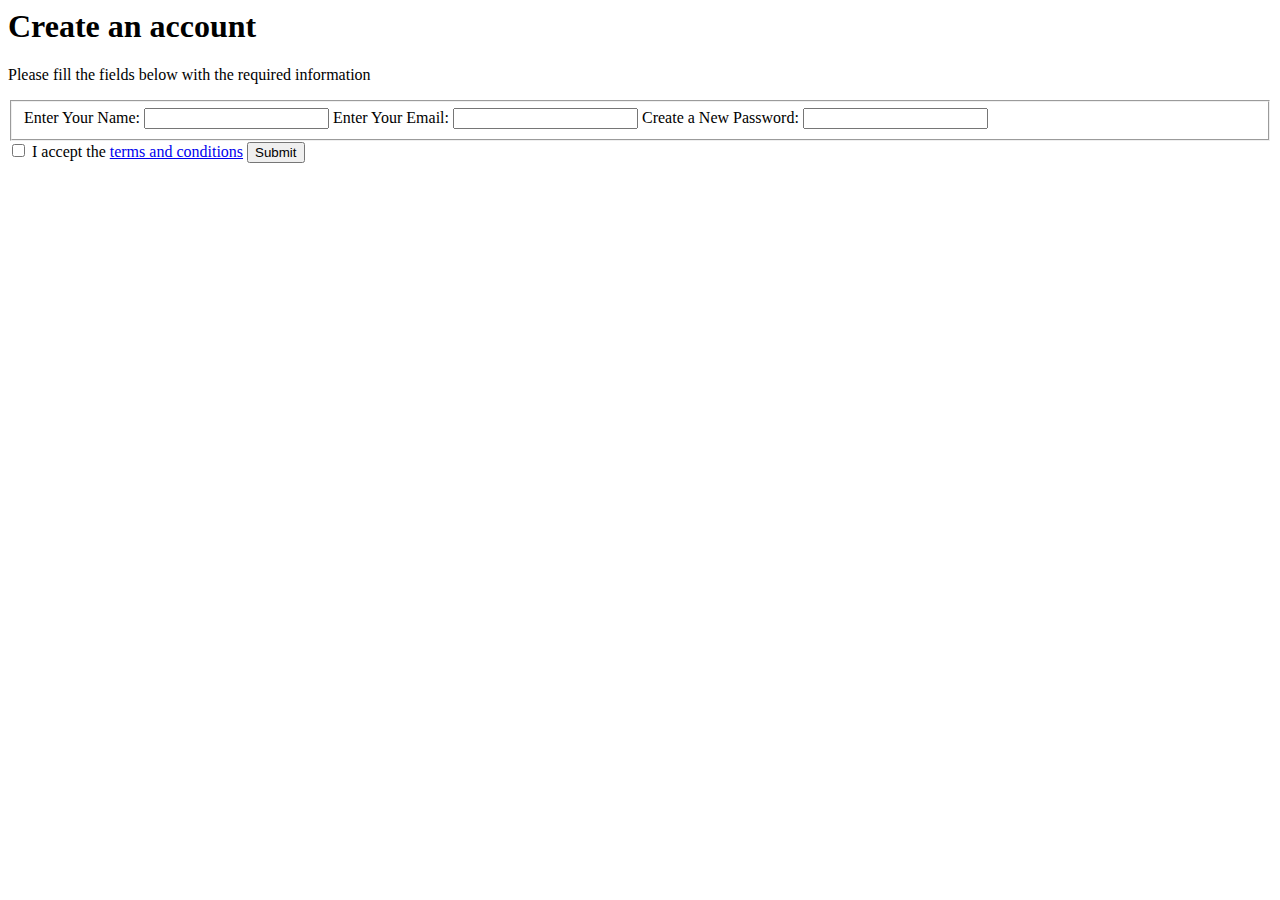
==== client/registration.html @ 0c79a201 "Rename registration.html to client/registration.html" ====
<html lang="en">
<head>
    <meta charset="UTF-8">
    <meta http-equiv="X-UA-Compatible" content="IE=edge">
    <meta name="viewport" content="width=device-width, initial-scale=1.0">
    <link rel="stylesheet" href="style.css">
    <title>Bug Reporting System</title>
</head>
<body>
    <h1>Create an account</h1>
    <p>Please fill the fields below with the required information</p>
    <form method="post">
      <fieldset>
        <label for="first-name">Enter Your Name: <input id="first-name" name="first-name" type="text" required /></label>
        <label for="email">Enter Your Email: <input id="email" name="email" type="email" required /></label>
        <label for="new-password">Create a New Password: <input id="new-password" name="new-password" type="password" pattern="[a-z0-9._%+-]+@[a-z0-9.-]+\.[a-z]{2, 3}$" required /></label>
      </fieldset>
      <label for="terms-and-conditions">
        <input class="inline" id="terms-and-conditions" type="checkbox" required name="terms-and-conditions" /> I accept the <a href=#>terms and conditions</a>
      </label>
      <input type="submit" value="Submit" />
    </form>
</body>
</html>
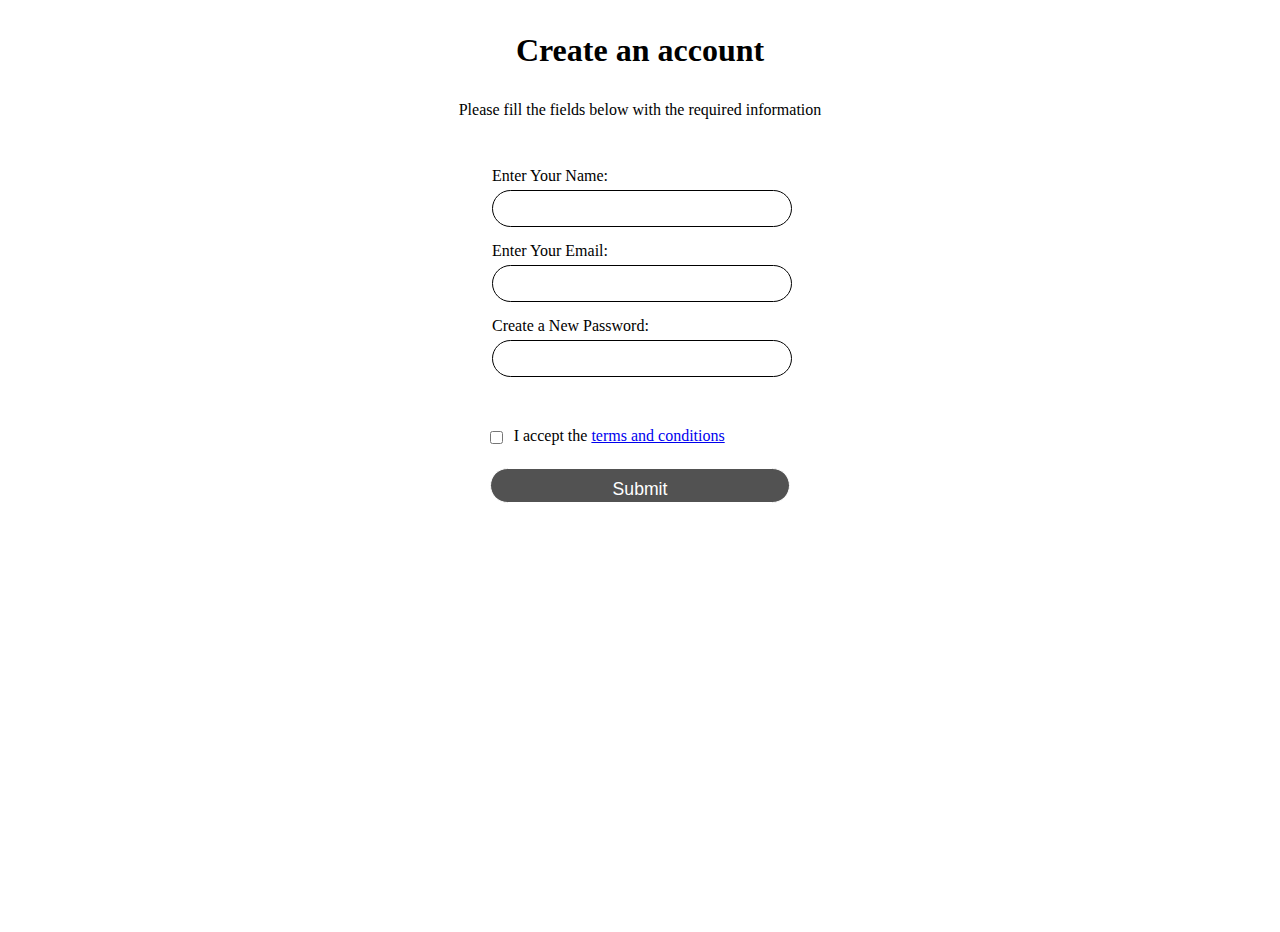
==== commit ef984696: "Merge pull request #3 from MJ23x/main" ====
--- a/client/registration.html
+++ b/client/registration.html
@@ -3,7 +3,7 @@
     <meta charset="UTF-8">
     <meta http-equiv="X-UA-Compatible" content="IE=edge">
     <meta name="viewport" content="width=device-width, initial-scale=1.0">
-    <link rel="stylesheet" href="style.css">
+    <link rel="stylesheet" href="registration.css">
     <title>Bug Reporting System</title>
 </head>
 <body>
--- a/client/registration.css
+++ b/client/registration.css
@@ -0,0 +1,79 @@
+body {
+    width: 100%;
+    height: 100vh;
+    margin: 0;
+    color: #f5f6f7;
+    font-family: Tahoma;
+    font-size: 16px;
+  }
+  
+  h1, p {
+    color: #000;
+    margin: 1em auto;
+    text-align: center;
+  }
+  
+  form {
+    width: 300px;
+    max-width: 500px;
+    margin: 0 auto;
+    padding-bottom: 2em;
+    align-items: center;
+  }
+  
+  fieldset {
+    border: none;
+    padding: 2rem 0;
+  }
+  
+  fieldset:last-of-type {
+    border-bottom: none;
+  }
+  
+  label {
+    color:#000 ;
+    margin-bottom: 20px;
+  }
+  
+  input {
+    width: 100%;
+    min-height: 2em;
+  }
+  
+  input {
+    width: 300px;
+    display: flex;
+    justify-content: center;
+    align-items: center;
+    border-radius: 20px;
+    border: 1px solid #000;
+    cursor: pointer;
+    padding: 10px;
+    margin-top: 5px;
+    margin-bottom: 15px;
+  }
+  
+  .inline {
+    width: unset;
+    margin: 0 0.5em 0 0;
+    vertical-align: middle;
+  }
+  
+  input[type="submit"] {
+    display: block;
+    width: 60%;
+    margin: 1em auto;
+    height: 2em;
+    font-size: 1.1rem;
+    color: white;
+    background-color: #525252;
+    border-color: white;
+    min-width: 300px;
+  }
+  
+  .inline{
+    display: inline; 
+  }
+  
+  
+  
